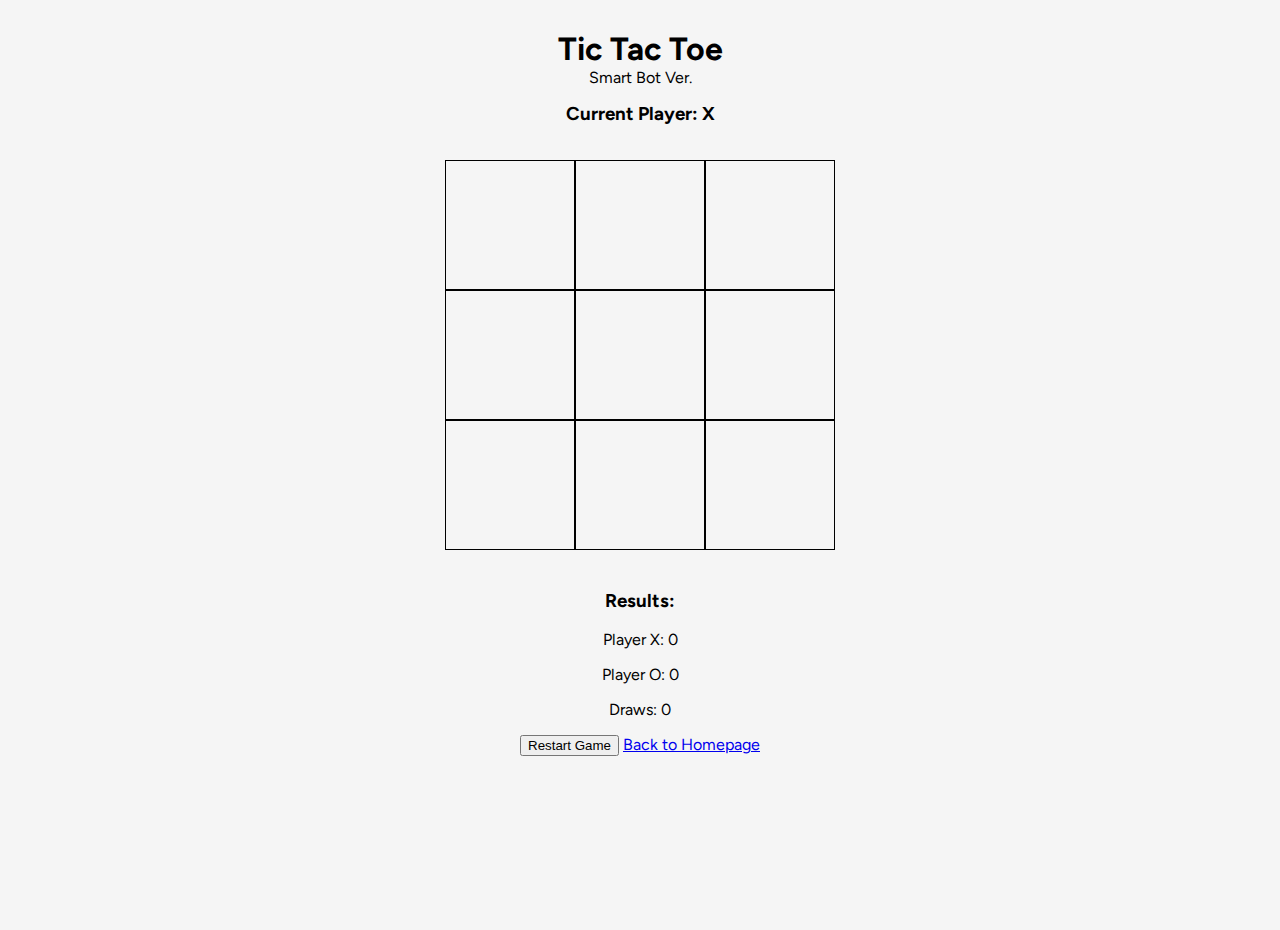
==== genius-bot-index.html @ 9c4a1513 "tic tac toe" ====
<!DOCTYPE html>
<html lang="en">
  <head>
    <meta charset="UTF-8" />
    <meta http-equiv="X-UA-Compatible" content="IE=edge" />
    <meta name="viewport" content="width=device-width, initial-scale=1.0" />
    <title>Tic Tac Toe - Smart Bot</title>
    <link rel="stylesheet" href="style-genius-bot.css" />
  </head>
  <body>
    <div class="container">
      <h1 class="game-name">Tic Tac Toe</h1>
      <span>Smart Bot Ver. </span>
      <div class="display-turn">
        <h3 class="current-player">
          Current Player: <span class="player-turn">X</span>
        </h3>
        <h3 class="endgame">
          <div class="text"></div>
        </h3>
      </div>
      <div class="board">
        <div class="block" data-id="0" id="0"></div>
        <div class="block" data-id="1" id="1"></div>
        <div class="block" data-id="2" id="2"></div>
        <div class="block" data-id="3" id="3"></div>
        <div class="block" data-id="4" id="4"></div>
        <div class="block" data-id="5" id="5"></div>
        <div class="block" data-id="6" id="6"></div>
        <div class="block" data-id="7" id="7"></div>
        <div class="block" data-id="8" id="8"></div>
      </div>

      <h3 class="announce-results">Results:</h3>
      <sec class="results-count">
        <p>Player X: <span class="x-count">0</span></p>
        <p>Player O: <span class="o-count">0</span></p>
        <p>Draws: <span class="draw-count">0</span></p>
      </sec>
      <button onclick="startGame()" class="restart-btn">Restart Game</button>
      <a href="./index.html">Back to Homepage</a>
    </div>
    <script src="ttt-genius-bot.js"></script>
  </body>
</html>
---- style-genius-bot.css ----
@import url("https://fonts.googleapis.com/css2?family=Acme&display=swap");
@import url("https://fonts.googleapis.com/css2?family=Figtree:wght@500&display=swap");

body {
  margin: 0;
  width: 100vw;
  height: 100vh;
  background-color: whitesmoke;
  font-family: "Figtree", sans-serif, "Tahoma";
}

.container {
  text-align: center;
}

.game-name {
  margin: 0px;
  margin-top: 30px;
}

.current-player {
  margin: 15px 0px;
}

.board {
  margin: 0 auto;
  max-width: 580px;
  display: grid;
  grid-template-columns: repeat(3, 130px);
  grid-template-rows: repeat(3, 130px);
  justify-content: center;
  align-content: center;
  text-align: center;
  padding: 20px;
}

.block {
  border: 1.5px solid black;
}

.flip-card-inner {
  width: 98%;
  height: 98%;
  font-size: 100px;
  font-family: "Acme", sans-serif, "Tahoma";
  transition: transform 0.6s;
  transform-style: preserve-3d;
  box-shadow: 0 4px 8px 0 rgba(0, 0, 0, 0.2);
  transform: rotateY(180deg);
}

.flip-blue {
  background-color: rgb(96, 143, 184);
  transform: rotateY(180deg);
}
.flip-red {
  background-color: rgb(247, 99, 73);
  transform: rotateY(180deg);
}

/* .empty-block:hover {
  box-shadow: 0px 7px 0px 0px gold;
  transform: scaleX(1);
  cursor: pointer;
} */

.empty-block {
  display: inline-block;
  position: relative;
}

.empty-block:after {
  content: "";
  position: absolute;
  width: 100%;
  transform: scaleX(0);
  height: 5px;
  bottom: 0;
  left: 0;
  background-color: #0087ca;
  transform-origin: bottom right;
  transition: transform 0.25s ease-out;
}

.empty-block:hover:after {
  transform: scaleX(1);
  transform-origin: bottom left;
}
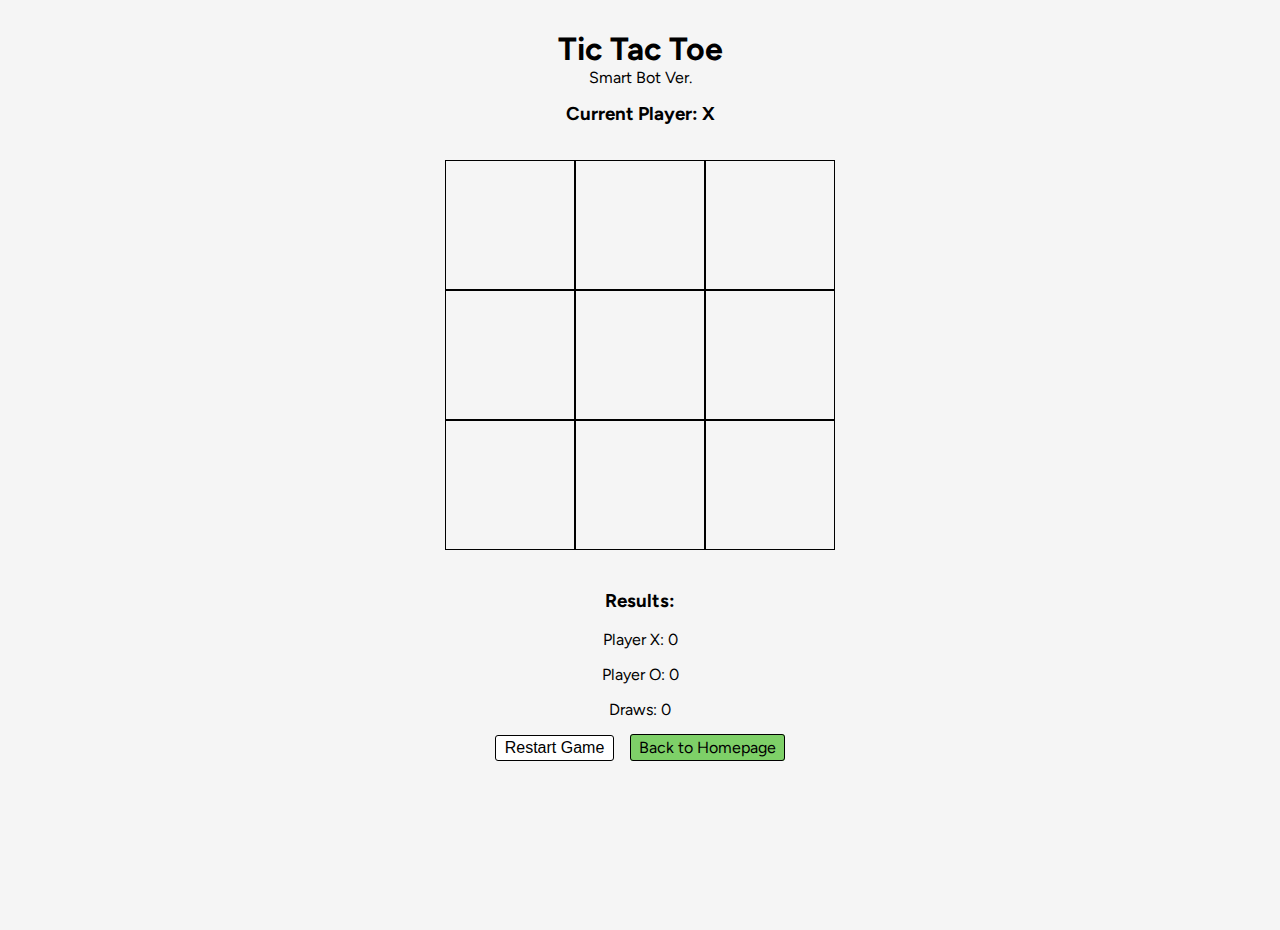
==== commit 8b742cdd: "tic tac toe" ====
--- a/genius-bot-index.html
+++ b/genius-bot-index.html
@@ -38,7 +38,7 @@
         <p>Draws: <span class="draw-count">0</span></p>
       </sec>
       <button onclick="startGame()" class="restart-btn">Restart Game</button>
-      <a href="./index.html">Back to Homepage</a>
+      <a href="./index.html" class="homepage-btn">Back to Homepage</a>
     </div>
     <script src="ttt-genius-bot.js"></script>
   </body>
--- a/style-genius-bot.css
+++ b/style-genius-bot.css
@@ -86,3 +86,84 @@
   transform: scaleX(1);
   transform-origin: bottom left;
 }
+
+.restart-btn {
+  margin-right: 12px;
+  background-color: #ffffff;
+  border: 1px solid black;
+  border-radius: 3px;
+  transition-duration: 0.2s;
+  cursor: pointer;
+  padding: 3px 9px;
+  font-size: 16px;
+}
+
+.restart-btn:hover {
+  background-color: black;
+  color: white;
+}
+
+.homepage-btn {
+  text-decoration: none;
+  background-color: #7ed068;
+  color: black;
+  border: 1px solid black;
+  border-radius: 3px;
+  padding: 3px 8px;
+}
+
+.homepage-btn:hover {
+  background-color: #50af36;
+}
+
+@media screen and (max-width: 600px) {
+  .board {
+    display: grid;
+    grid-template-columns: repeat(3, 110px);
+    grid-template-rows: repeat(3, 110px);
+    padding-top: 0;
+    padding-bottom: 0;
+  }
+
+  .game-name {
+    font-size: 10px;
+  }
+
+  span {
+    font-size: 8px;
+  }
+
+  .current-player {
+    margin-top: 5px;
+    margin-bottom: 7px;
+    font-size: 8px;
+  }
+
+  .announce-results {
+    font-size: 8px;
+    margin-top: 5px;
+    margin-bottom: 5px;
+  }
+
+  .restart-btn {
+    font-size: 10px;
+  }
+
+  .homepage-btn {
+    font-size: 10px;
+  }
+
+  .endgame {
+    font-size: 9px;
+    margin-top: 5px;
+    margin-bottom: 7px;
+  }
+
+  .results-count {
+    font-size: 8px;
+  }
+
+  button {
+    font-size: 10px;
+  }
+}
